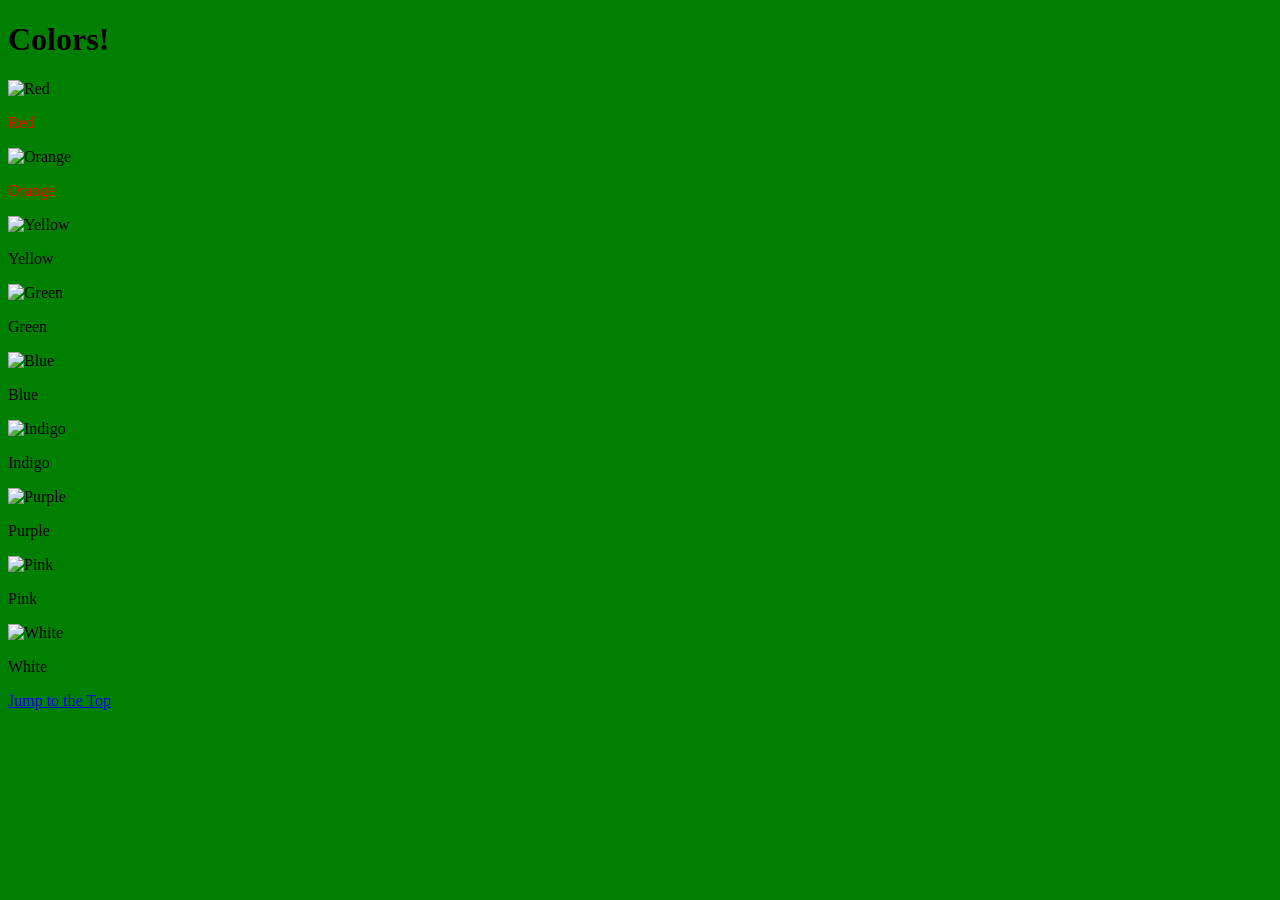
==== CSS-week1-CT_applying_style_starter/index.html @ eb02066f "Update index.html" ====
<!DOCTYPE html>
<html lang="en">
<head>
  <meta charset="UTF-8">
  <meta http-equiv="X-UA-Compatible" content="IE=edge">
  <meta name="viewport" content="width=device-width, initial-scale=1.0">
  <title>Colors</title>
  
  <link rel="stylesheet" href="css/style.css">
</head>

<body style = "background: green;">
  <header>
    <h1 id="top">Colors!</h1>
  </header>

  <main>
    <div>
      <img src="images/Red.jpeg" alt="Red" width="200">
      <p style="color: red">Red</p>
    </div>
    <div>
      <img src="images/Orange.png" alt="Orange" width="200">
      <p style="color: red">Orange</p>
    </div>
    <div>
      <img src="images/Yellow.png" alt="Yellow" width="200">
      <p>Yellow</p>
    </div>
    <div>
      <img src="images/Green.png" alt="Green" width="200">
      <p>Green</p>
    </div>
    <div>
      <img src="images/Blue.png" alt="Blue" width="200">
      <p>Blue</p>
    </div>
    <div>
      <img src="images/Indigo.jpeg" alt="Indigo" width="200">
      <p>Indigo</p>
    </div>
    <div>
      <img src="images/Purple.png" alt="Purple" width="200">
      <p>Purple</p>
    </div>
    <div>
      <img src="images/Pink.jpeg" alt="Pink" width="200">
      <p>Pink</p>
    </div>
    <div>
      <img src="images/White.png" alt="White" width="200">
      <p>White</p>
    </div>
    </div>
  </main>

  <footer>
    <a href="#top">Jump to the Top</a>
  </footer>
</body>

</html>
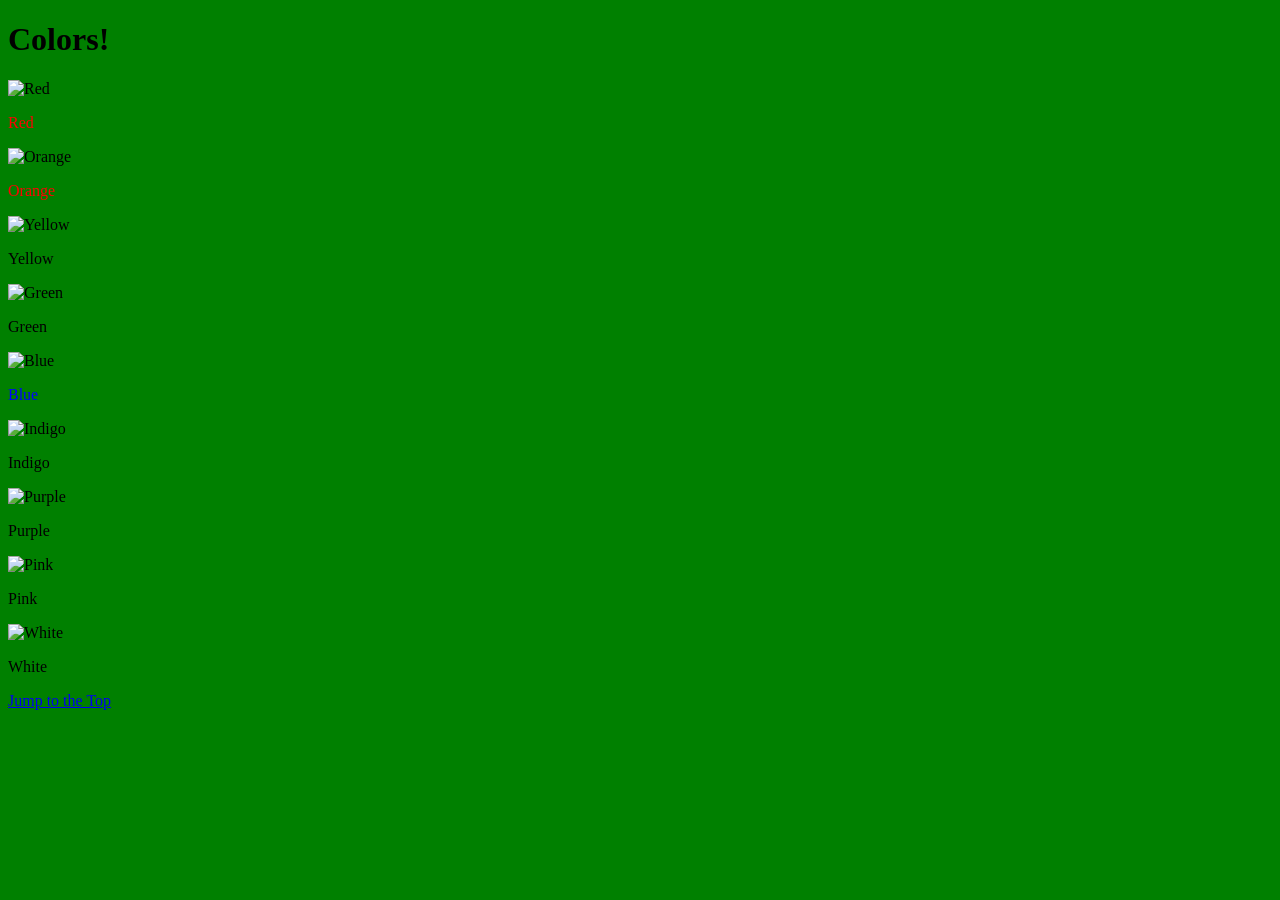
==== commit 6df5c1b7: "Update index.html" ====
--- a/CSS-week1-CT_applying_style_starter/index.html
+++ b/CSS-week1-CT_applying_style_starter/index.html
@@ -33,7 +33,7 @@
     </div>
     <div>
       <img src="images/Blue.png" alt="Blue" width="200">
-      <p>Blue</p>
+      <p style= "color: blue;">Blue</p>
     </div>
     <div>
       <img src="images/Indigo.jpeg" alt="Indigo" width="200">
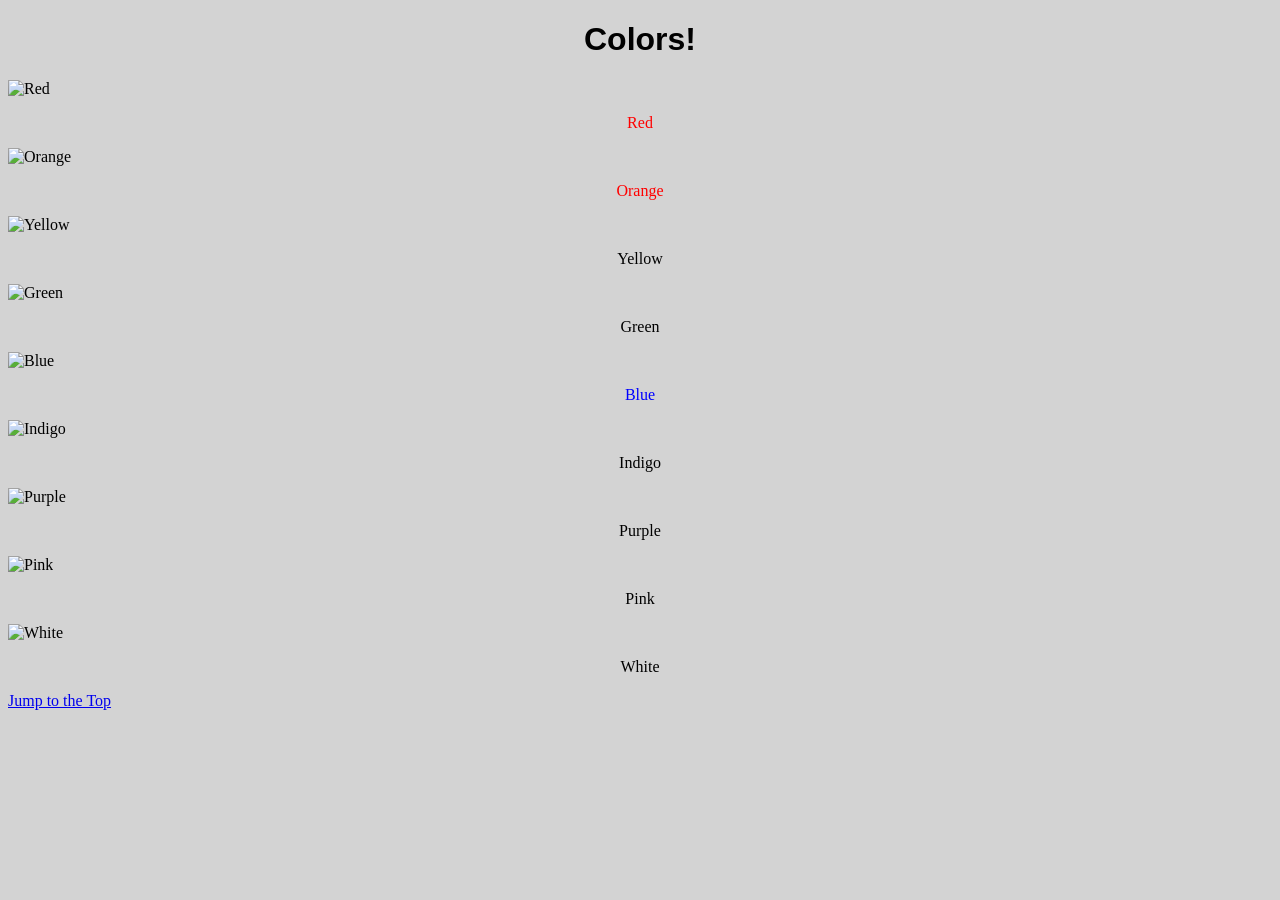
==== commit bd74f66f: "Update index.html" ====
--- a/CSS-week1-CT_applying_style_starter/index.html
+++ b/CSS-week1-CT_applying_style_starter/index.html
@@ -9,7 +9,7 @@
   <link rel="stylesheet" href="css/style.css">
 </head>
 
-<body style = "background: green;">
+<body style = "background: lightgrey;">
   <header>
     <h1 id="top">Colors!</h1>
   </header>
--- a/CSS-week1-CT_applying_style_starter/css/style.css
+++ b/CSS-week1-CT_applying_style_starter/css/style.css
@@ -0,0 +1,15 @@
+/* Empty Style sheet for you to use */
+p{
+  text-align: center;
+}
+
+h1{
+  text-align: center;
+  font-family: 'Arial', 'sans-serif';
+}
+
+img{
+  width: 50%;
+}
+
+
